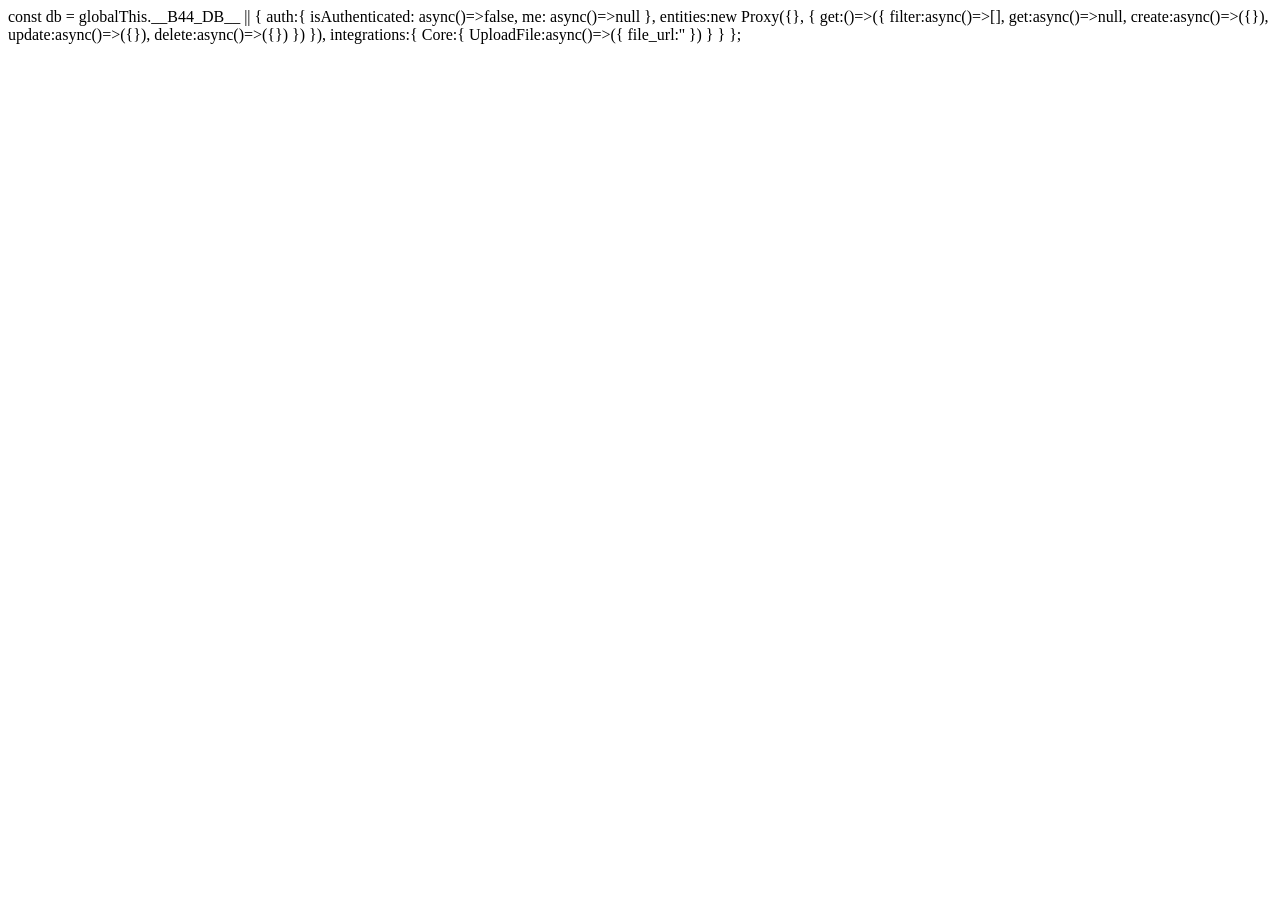
==== index.html @ 2b9f200b "Import Base44 export Co-authored-by: Cursor <cursoragent@cursor.com>" ====
﻿const db = globalThis.__B44_DB__ || { auth:{ isAuthenticated: async()=>false, me: async()=>null }, entities:new Proxy({}, { get:()=>({ filter:async()=>[], get:async()=>null, create:async()=>({}), update:async()=>({}), delete:async()=>({}) }) }), integrations:{ Core:{ UploadFile:async()=>({ file_url:'' }) } } };

<!doctype html>
<html lang="en">
  <head>
    <meta charset="UTF-8" />
    <link rel="icon" type="image/svg+xml" href="https://db.com/logo_v2.svg" />
    <meta name="viewport" content="width=device-width, initial-scale=1.0" />
    <link rel="manifest" href="/manifest.json" />
    <meta name="description" content="COBBLES — a destination for a better way of living. Health, performance, recovery and experiences, brought together in the heart of the Flemish Ardennes." />
    <link rel="preconnect" href="https://fonts.googleapis.com" />
    <link rel="preconnect" href="https://fonts.gstatic.com" crossorigin />
    <link href="https://fonts.googleapis.com/css2?family=Outfit:wght@300;400;500;600;700&family=Inter:wght@300;400;500;600&display=swap" rel="stylesheet" />
    <title>COBBLES — Health. Performance. Experiences.</title>
  </head>
  <body>
    <div id="root"></div>
    <script type="module" src="/src/main.jsx"></script>
  </body>
</html>
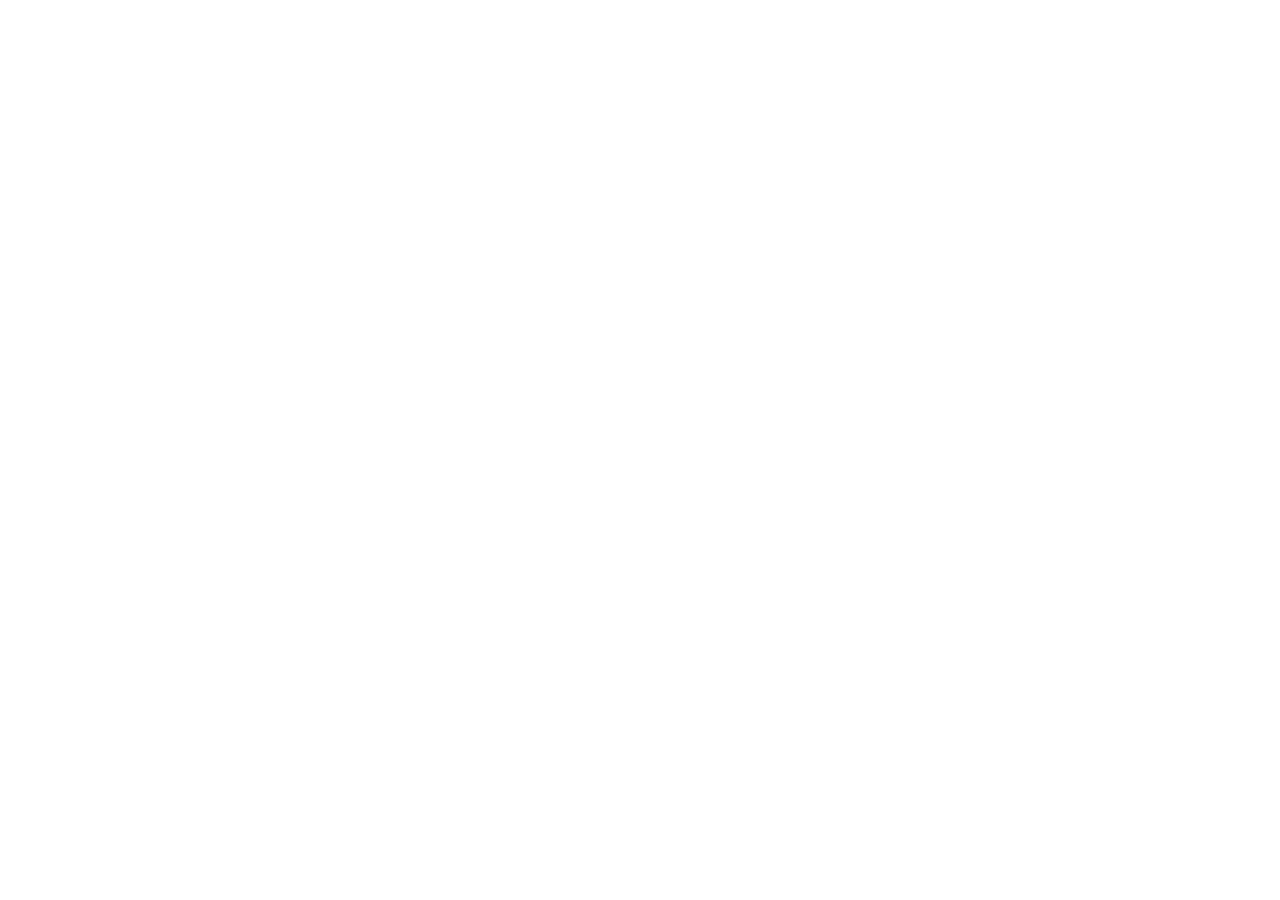
==== commit f09b4c5a: "Keep the Vite HTML entry free of the exported database stub. Co-authored-by: Cursor <cursoragent@cur" ====
--- a/index.html
+++ b/index.html
@@ -1,5 +1,3 @@
-﻿const db = globalThis.__B44_DB__ || { auth:{ isAuthenticated: async()=>false, me: async()=>null }, entities:new Proxy({}, { get:()=>({ filter:async()=>[], get:async()=>null, create:async()=>({}), update:async()=>({}), delete:async()=>({}) }) }), integrations:{ Core:{ UploadFile:async()=>({ file_url:'' }) } } };
-
 <!doctype html>
 <html lang="en">
   <head>
